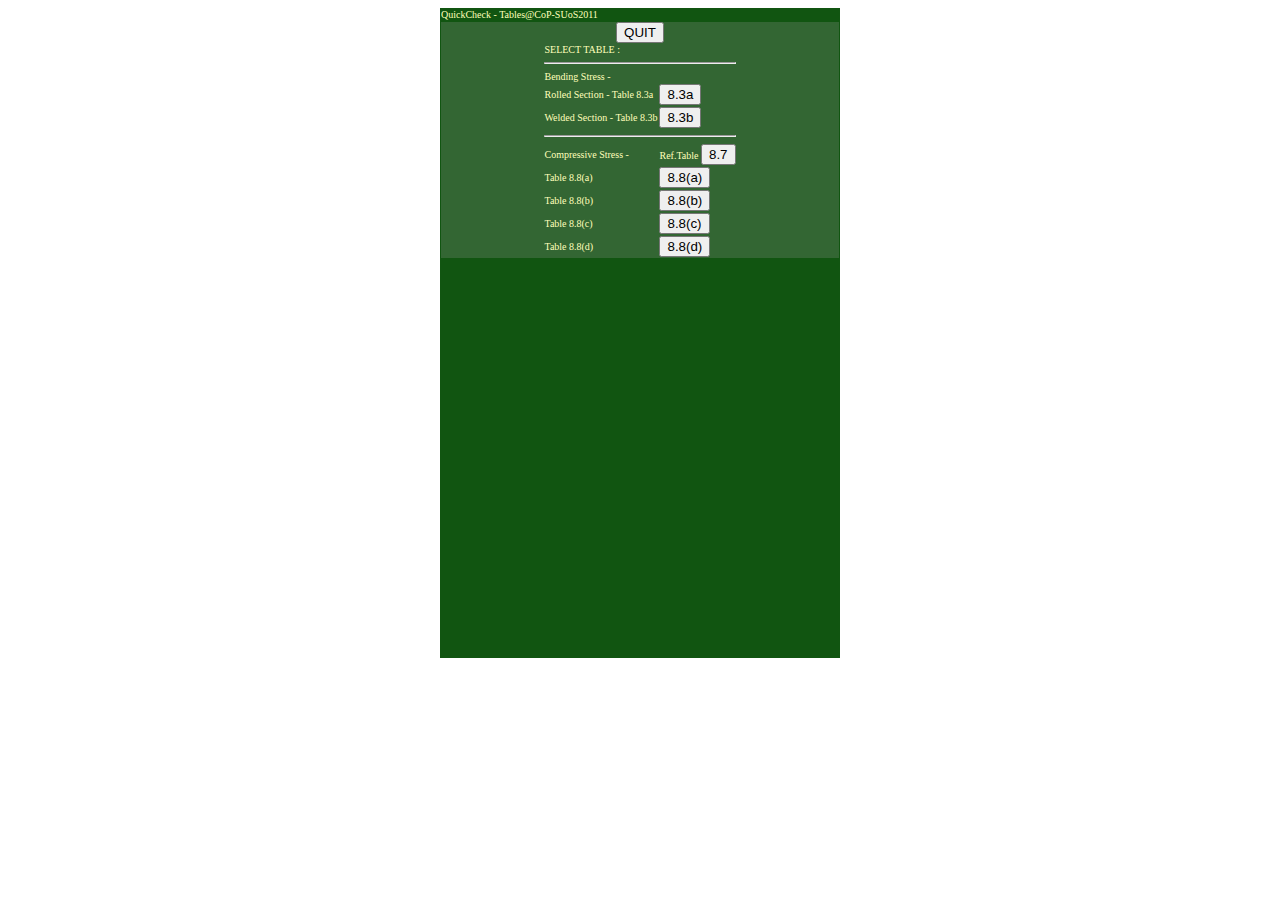
==== index.html @ 7489a435 "re-entry one missing important line" ====
<!DOCTYPE html>
<html>
<head>
<link rel="stylesheet" type="text/css" href="./pagestyle.css" />
<script type="text/javascript" src="./tablechecking.js"></script>
<script type="text/javascript" src="phonegap.js"></script>
<script type="text/javascript" src="./jquery.js"></script>
<script type="text/javascript" >
function quitapp() {
	navigator.app.exitApp();
	}
</script>
</head>
<body onload="init()">
<table class="mainscreen" align="center" id="maintable" style="width:400px; height:650px;">
<tr><td colspan="2">QuickCheck - Tables@CoP-SUoS2011</td></tr>
<tr>
<td align="center" style="width:100%; height:100%;" class="container">
<!-- 1st DIV : TABLE SELECTION -->
	<div id="tableselect" class="tableselect">
		<input type="button" value="QUIT" onclick="quitapp()" />
		<table>
			<tr><td colspan="2">SELECT TABLE :</td></tr>
			<tr><td colspan="2"><hr/></td></tr>
			<tr><td colspan="2">Bending Stress -</td></tr>
			<tr><td>Rolled Section - Table 8.3a</td><td><input type="button" value="8.3a" onclick="divchg('t83a')" /></td></tr>
			<tr><td>Welded Section - Table 8.3b</td><td><input type="button" value="8.3b" onclick="divchg('t83b')" /></td></tr>
			<tr><td colspan="2"><hr/></td></tr>
			<tr><td >Compressive Stress -</td><td>Ref.Table <input type="button" value="8.7" onclick="divchg('t87')" /></td></tr>
			<tr><td>Table 8.8(a)</td><td><input type="button" value="8.8(a)" onclick="divchg('t88a')" /></td></tr>
			<tr><td>Table 8.8(b)</td><td><input type="button" value="8.8(b)" onclick="divchg('t88b')" /></td></tr>
			<tr><td>Table 8.8(c)</td><td><input type="button" value="8.8(c)" onclick="divchg('t88c')" /></td></tr>
			<tr><td>Table 8.8(d)</td><td><input type="button" value="8.8(d)" onclick="divchg('t88d')" /></td></tr>
		</table>
		
	</div>
<!-- 2nd DIV : Table 8.3a -->
	<div id="t83a" class="t83a">
		<input type="button" value="QUIT" onclick="quitapp()" />
		<table align="center" style="width:100%; height:100%;">
		<tr>
		<td>
		<input type="button" value="HOME" onclick="divchg('tableselect')" /><input type="button" value="QUIT" onclick="quitapp()" />
		<br/><hr/>
		</td>
		</tr>
		<tr><td><iframe src="./t83a.html" style="width:100%; height:650px;" frameborder="0"></iframe></td></tr>
		</table>
		
	</div>
<!-- 3rd DIV : Table 8.3b -->
	<div id="t83b" class="t83a">
		<table align="center" style="width:100%; height:100%;">
		<tr>
		<td>
		<input type="button" value="HOME" onclick="divchg('tableselect')" /><input type="button" value="QUIT" onclick="quitapp()" />
		<br/><hr/>
		</td>
		</tr>
		<tr><td><iframe src="./t83b.html" style="width:100%; height:650px;" frameborder="0"></iframe></td></tr>
		</table>
	</div>
<!-- 4th DIV : Table 8.8(a) -->
	<div id="t88a" class="t83a">
		<table align="center" style="width:100%; height:100%;">
		<tr>
		<td>
		<input type="button" value="HOME" onclick="divchg('tableselect')" /><input type="button" value="QUIT" onclick="quitapp()" />
		<br/><hr/>
		</td>
		</tr>
		<tr><td><iframe src="./t88.html?t=a" style="width:100%; height:650px;" frameborder="0"></iframe></td></tr>
		</table>
	</div>
<!-- 5th DIV : Table 8.8(b) -->
	<div id="t88b" class="t83a">
		<table align="center" style="width:100%; height:100%;">
		<tr>
		<td>
		<input type="button" value="HOME" onclick="divchg('tableselect')" /><input type="button" value="QUIT" onclick="quitapp()" />
		<br/><hr/>
		</td>
		</tr>
		<tr><td><iframe src="./t88.html?t=b" style="width:100%; height:650px;" frameborder="0"></iframe></td></tr>
		</table>
	</div>
<!-- 6th DIV : Table 8.8(c) -->
	<div id="t88c" class="t83a">
		<table align="center" style="width:100%; height:100%;">
		<tr>
		<td>
		<input type="button" value="HOME" onclick="divchg('tableselect')" /><input type="button" value="QUIT" onclick="quitapp()" />
		<br/><hr/>
		</td>
		</tr>
		<tr><td><iframe src="./t88.html?t=c" style="width:100%; height:650px;" frameborder="0"></iframe></td></tr>
		</table>
	</div>
<!-- 7th DIV : Table 8.8(d) -->
	<div id="t88d" class="t83a">
		<table align="center" style="width:100%; height:100%;">
		<tr>
		<td>
		<input type="button" value="HOME" onclick="divchg('tableselect')" /><input type="button" value="QUIT" onclick="quitapp()" />
		<br/><hr/>
		</td>
		</tr>
		<tr><td><iframe src="./t88.html?t=d" style="width:100%; height:650px;" frameborder="0"></iframe></td></tr>
		</table>
	</div>
<!-- 8th DIV : Table 8.7 -->
	<div id="t87" class="t83a">
		<table align="center" style="width:100%; height:100%;">
		<tr>
		<td>
		<input type="button" value="HOME" onclick="divchg('tableselect')" /><input type="button" value="QUIT" onclick="quitapp()" />
		<br/><hr/>
		</td>
		</tr>
		<tr><td><iframe src="./t87.html" style="width:100%; height:650px;" frameborder="0"></iframe></td></tr>
		</table>
	</div>




</td>
</tr>
</table>

</body>
</html>
---- pagestyle.css ----
body {
	font-size: 10px;
	}
table {
	color: #FFFFBB;
	border-collapse: collapse;
	}
table.mainscreen {
	border-collapse: collapse;
	background-color: #115511;
	}
td.container {
	position: relative;
	top: 0px;
	vertical-align: top;
	width: 100%;
	height: 650px;
	overflow: hidden;
	}
div.tableselect {
	position: relative;
	top: 0px;
	color: #AAAA99;
	background-color: #336633;
	float: none;
	}
div.t83a {
	position: relative;
	top: 0px;
	width: 100%;
	color: #AA99AA;
	background-color: #665533;
	float: none;
	}
td.pbpc {
	text-align: center;
	}
span.warning {
	color: red;
	float: none;
	}
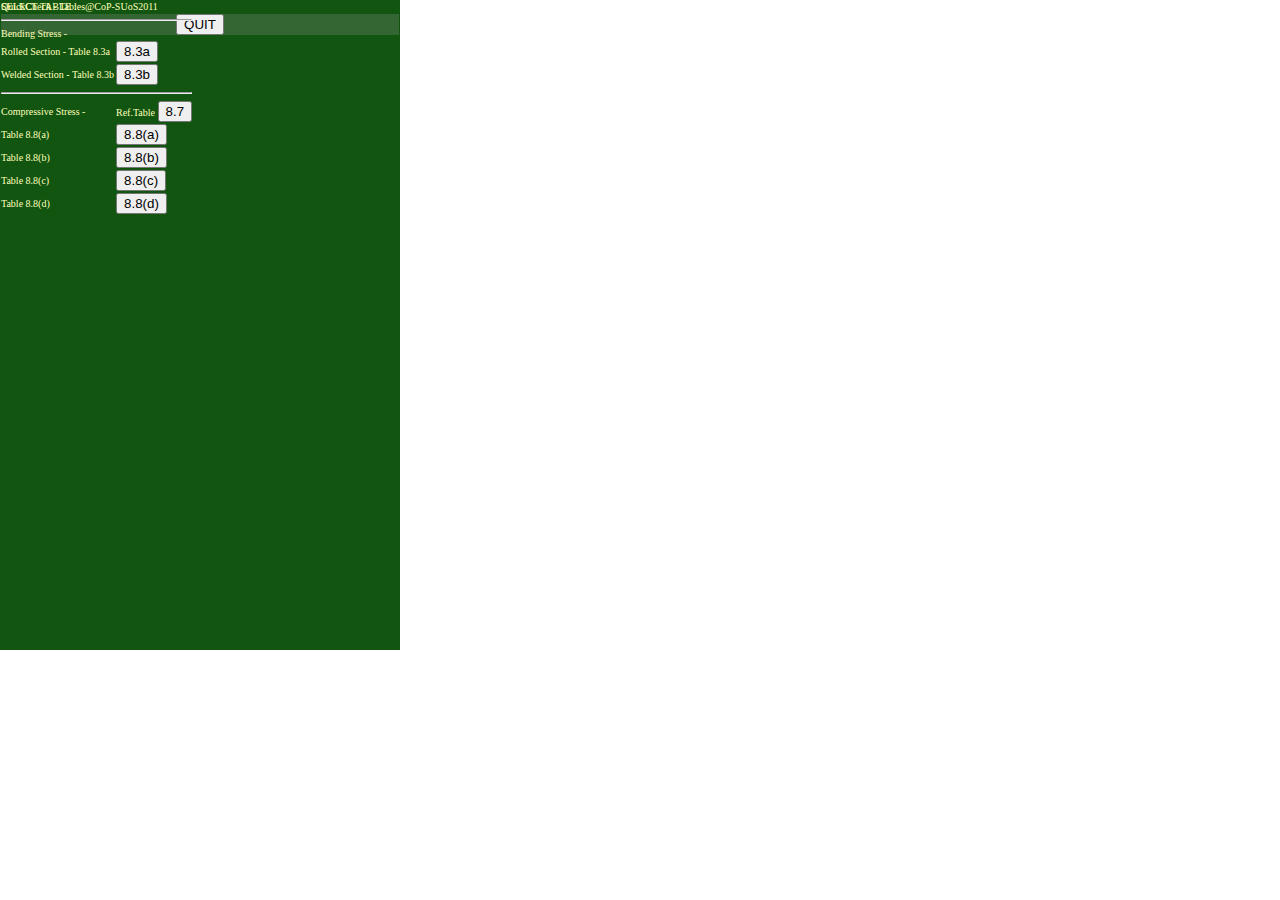
==== commit b46a842c: "revised some files for better arragement" ====
--- a/index.html
+++ b/index.html
@@ -3,13 +3,7 @@
 <head>
 <link rel="stylesheet" type="text/css" href="./pagestyle.css" />
 <script type="text/javascript" src="./tablechecking.js"></script>
-<script type="text/javascript" src="phonegap.js"></script>
 <script type="text/javascript" src="./jquery.js"></script>
-<script type="text/javascript" >
-function quitapp() {
-	navigator.app.exitApp();
-	}
-</script>
 </head>
 <body onload="init()">
 <table class="mainscreen" align="center" id="maintable" style="width:400px; height:650px;">
@@ -36,7 +30,6 @@
 	</div>
 <!-- 2nd DIV : Table 8.3a -->
 	<div id="t83a" class="t83a">
-		<input type="button" value="QUIT" onclick="quitapp()" />
 		<table align="center" style="width:100%; height:100%;">
 		<tr>
 		<td>
--- a/pagestyle.css
+++ b/pagestyle.css
@@ -2,6 +2,9 @@
 	font-size: 10px;
 	}
 table {
+	position: fixed;
+	top: 0px;
+	left: 0px;
 	color: #FFFFBB;
 	border-collapse: collapse;
 	}
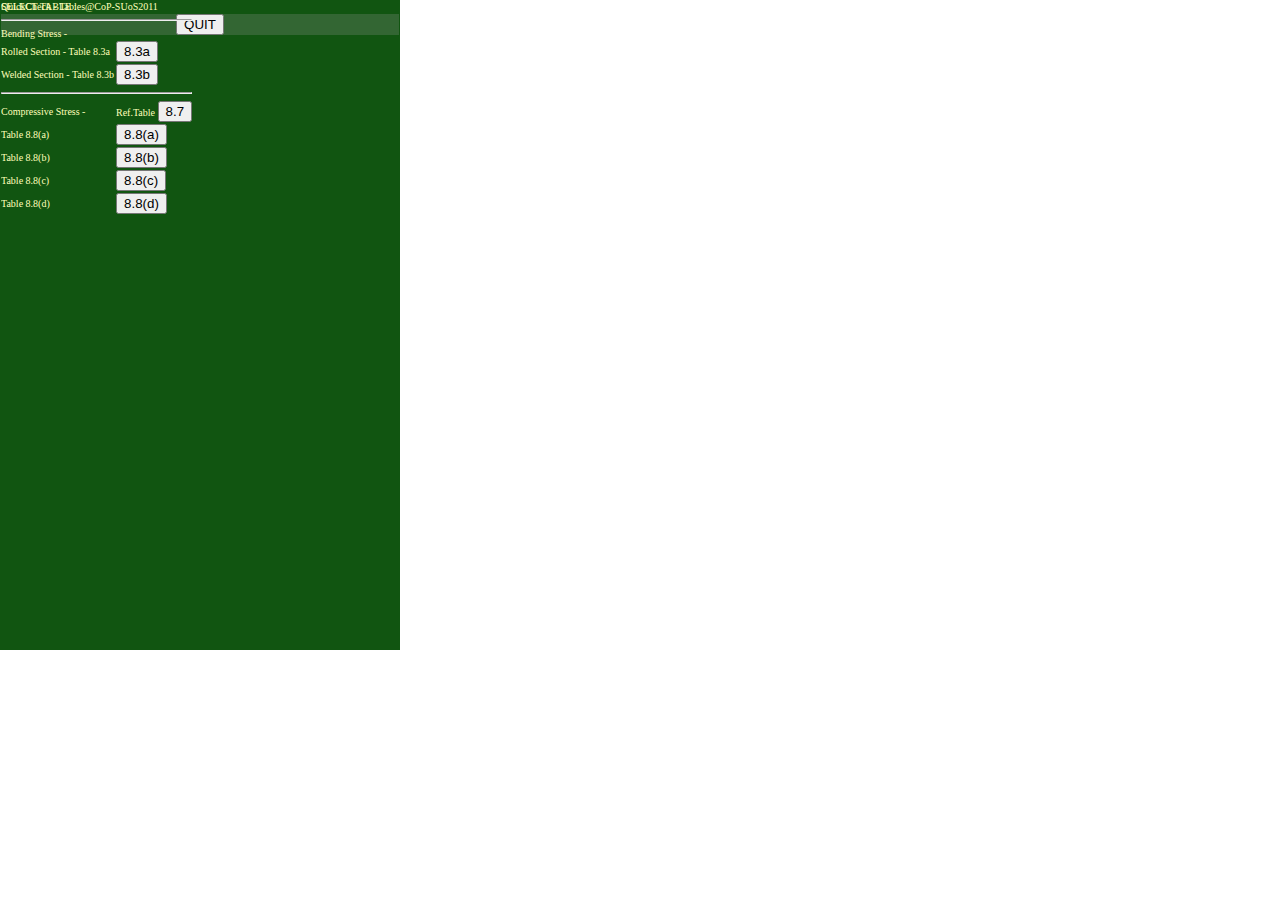
==== commit 9c9e99b7: "Merge branch 'master' of https://github.com/thomaspkng/TablesCoP2011" ====
--- a/index.html
+++ b/index.html
@@ -3,6 +3,7 @@
 <head>
 <link rel="stylesheet" type="text/css" href="./pagestyle.css" />
 <script type="text/javascript" src="./tablechecking.js"></script>
+<script type="text/javascript" src="phonegap.js"></script>
 <script type="text/javascript" src="./jquery.js"></script>
 </head>
 <body onload="init()">
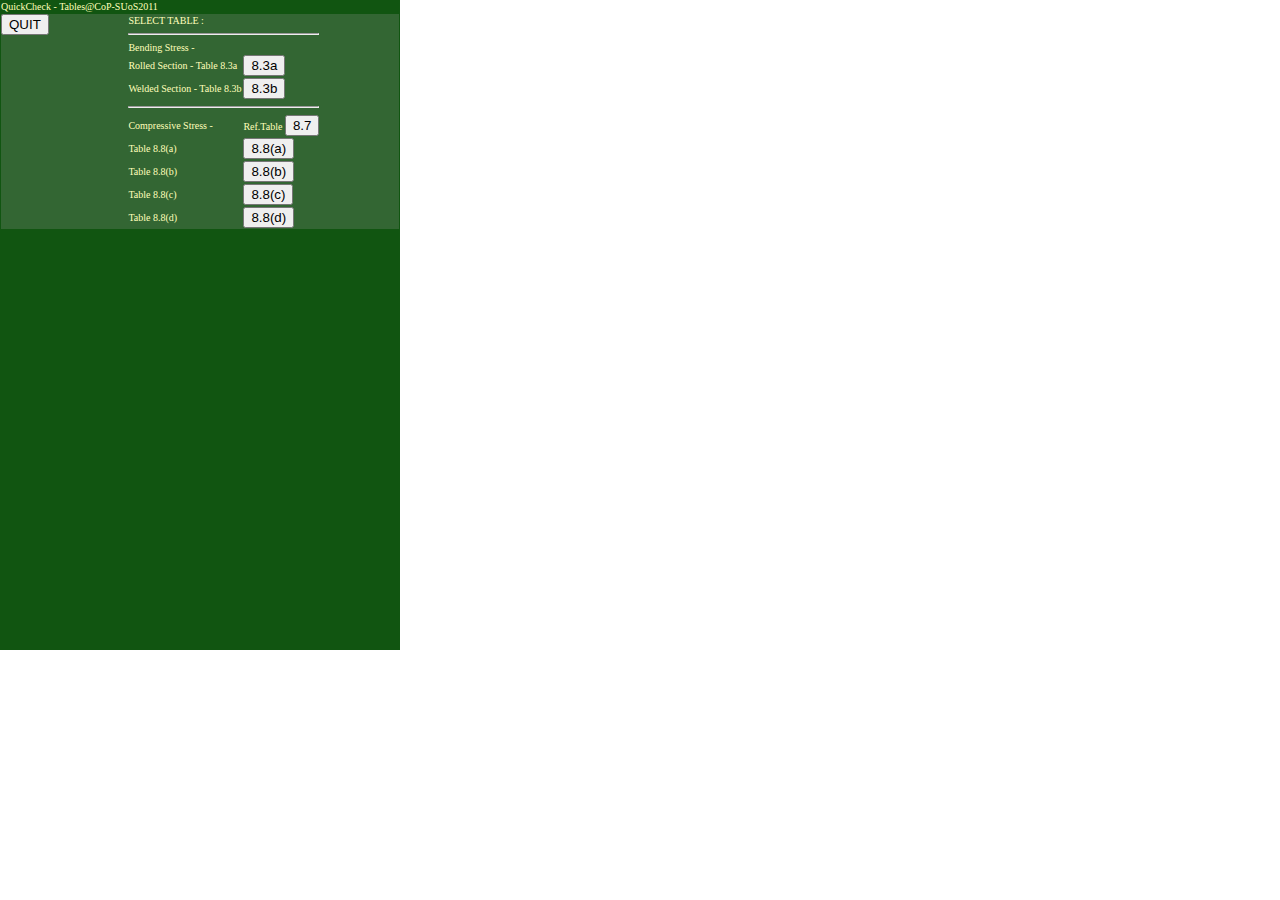
==== commit 584bc2d4: "set position of QUIT button at DIV.tableselecct" ====
--- a/index.html
+++ b/index.html
@@ -13,7 +13,7 @@
 <td align="center" style="width:100%; height:100%;" class="container">
 <!-- 1st DIV : TABLE SELECTION -->
 	<div id="tableselect" class="tableselect">
-		<input type="button" value="QUIT" onclick="quitapp()" />
+		<div style="float: left;"><input type="button" value="QUIT" onclick="quitapp()" /></div>
 		<table>
 			<tr><td colspan="2">SELECT TABLE :</td></tr>
 			<tr><td colspan="2"><hr/></td></tr>
--- a/pagestyle.css
+++ b/pagestyle.css
@@ -2,13 +2,13 @@
 	font-size: 10px;
 	}
 table {
-	position: fixed;
-	top: 0px;
-	left: 0px;
 	color: #FFFFBB;
 	border-collapse: collapse;
 	}
 table.mainscreen {
+	position: fixed;
+	top: 0px;
+	left: 0px;
 	border-collapse: collapse;
 	background-color: #115511;
 	}
@@ -41,4 +41,4 @@
 span.warning {
 	color: red;
 	float: none;
-	}+	}
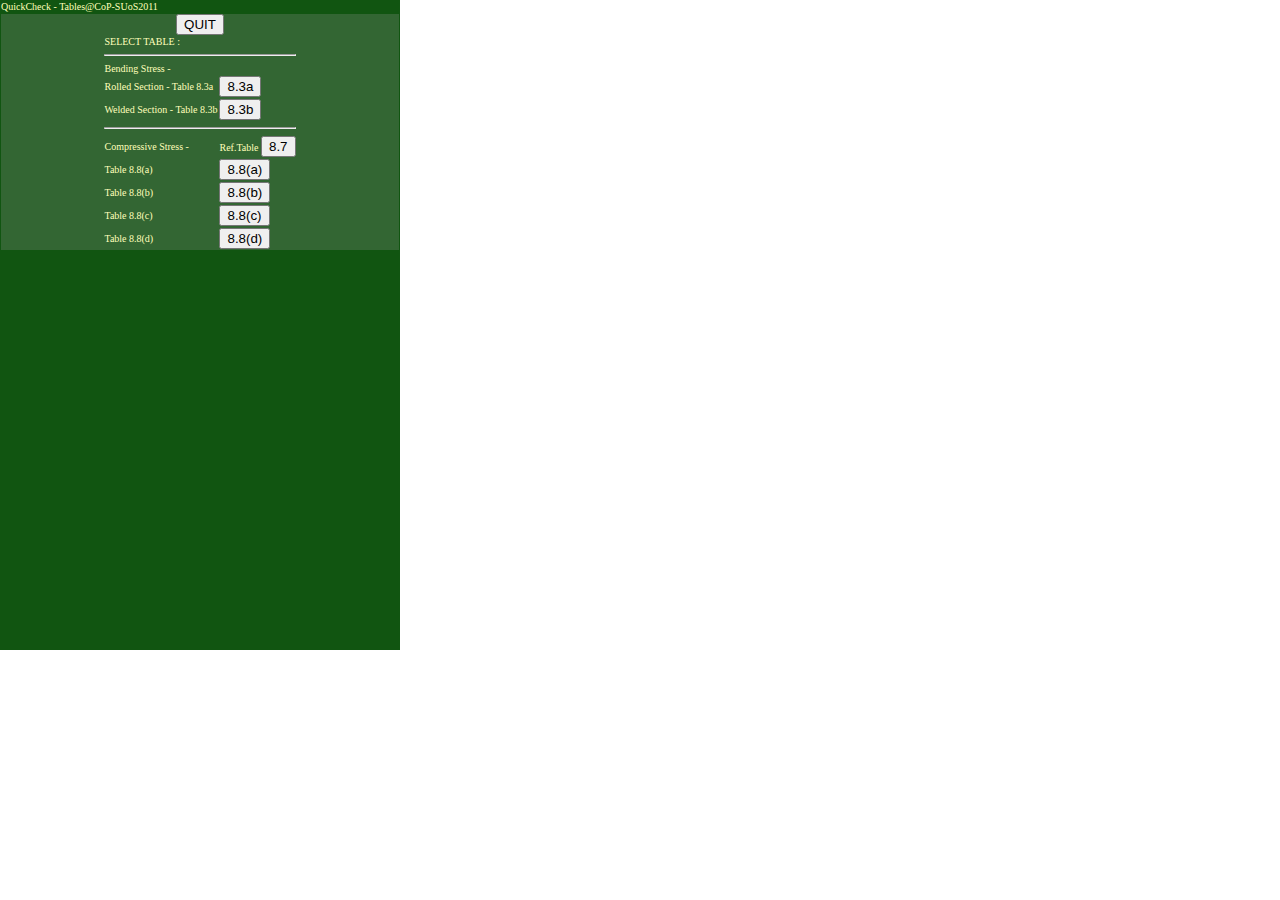
==== commit 8ba10ceb: "update css file" ====
--- a/index.html
+++ b/index.html
@@ -13,7 +13,7 @@
 <td align="center" style="width:100%; height:100%;" class="container">
 <!-- 1st DIV : TABLE SELECTION -->
 	<div id="tableselect" class="tableselect">
-		<div style="float: left;"><input type="button" value="QUIT" onclick="quitapp()" /></div>
+		<input type="button" value="QUIT" onclick="quitapp()" />
 		<table>
 			<tr><td colspan="2">SELECT TABLE :</td></tr>
 			<tr><td colspan="2"><hr/></td></tr>
@@ -104,7 +104,7 @@
 	</div>
 <!-- 8th DIV : Table 8.7 -->
 	<div id="t87" class="t83a">
-		<table align="center" style="width:100%; height:100%;">
+		<table align="center" style="width:95%; height:100%;" class="t87">
 		<tr>
 		<td>
 		<input type="button" value="HOME" onclick="divchg('tableselect')" /><input type="button" value="QUIT" onclick="quitapp()" />
--- a/pagestyle.css
+++ b/pagestyle.css
@@ -11,6 +11,13 @@
 	left: 0px;
 	border-collapse: collapse;
 	background-color: #115511;
+	}
+table.t87 {
+	position: relative;
+	top: 0px;
+	left: 0px;
+	border-collapse: collapse;
+	background-color: #665533;
 	}
 td.container {
 	position: relative;
@@ -41,4 +48,4 @@
 span.warning {
 	color: red;
 	float: none;
-	}
+	}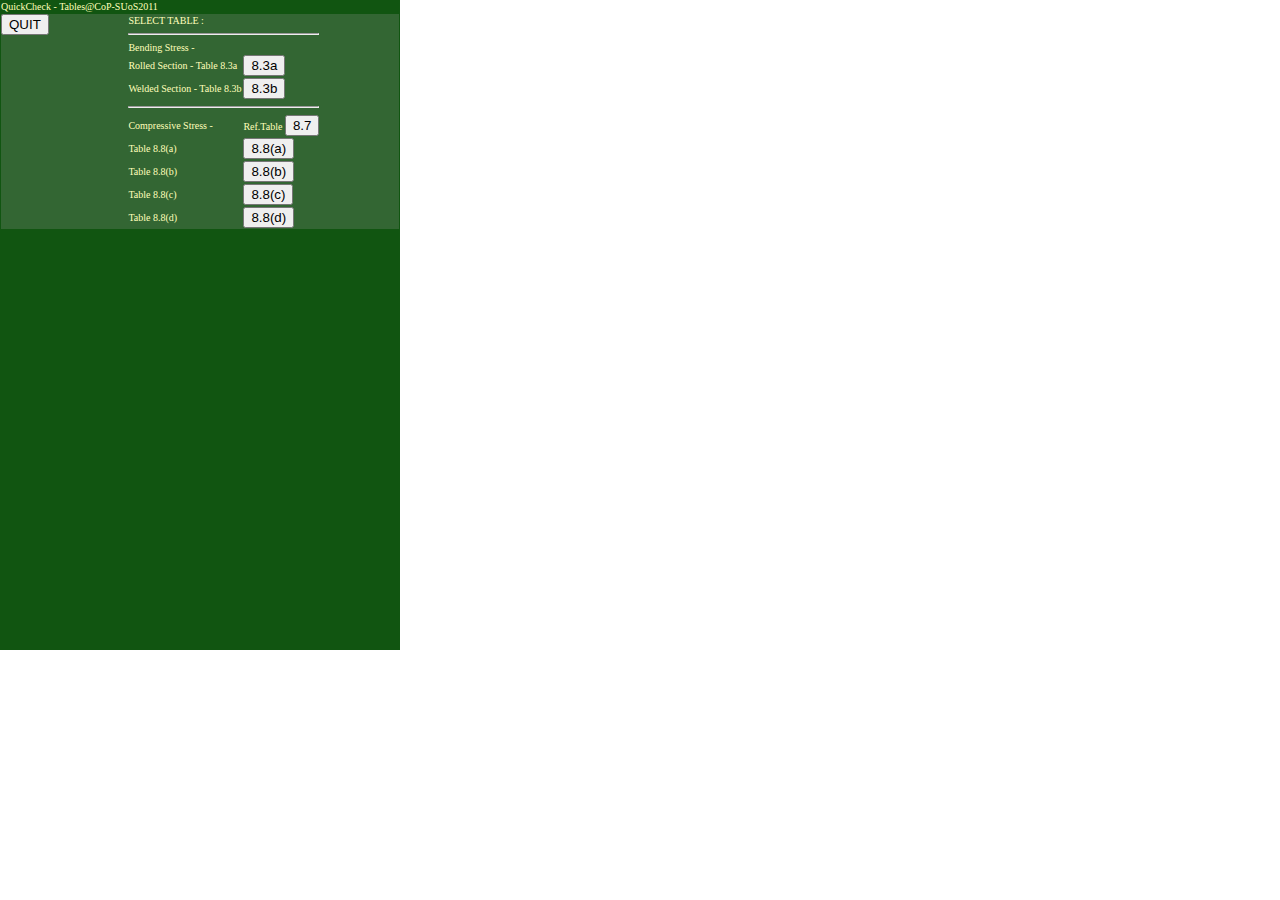
==== commit e076ac51: "Merge branch 'master' of https://github.com/thomaspkng/TablesCoP2011" ====
--- a/index.html
+++ b/index.html
@@ -13,7 +13,7 @@
 <td align="center" style="width:100%; height:100%;" class="container">
 <!-- 1st DIV : TABLE SELECTION -->
 	<div id="tableselect" class="tableselect">
-		<input type="button" value="QUIT" onclick="quitapp()" />
+		<div style="float: left;"><input type="button" value="QUIT" onclick="quitapp()" /></div>
 		<table>
 			<tr><td colspan="2">SELECT TABLE :</td></tr>
 			<tr><td colspan="2"><hr/></td></tr>
--- a/pagestyle.css
+++ b/pagestyle.css
@@ -48,4 +48,4 @@
 span.warning {
 	color: red;
 	float: none;
-	}+	}
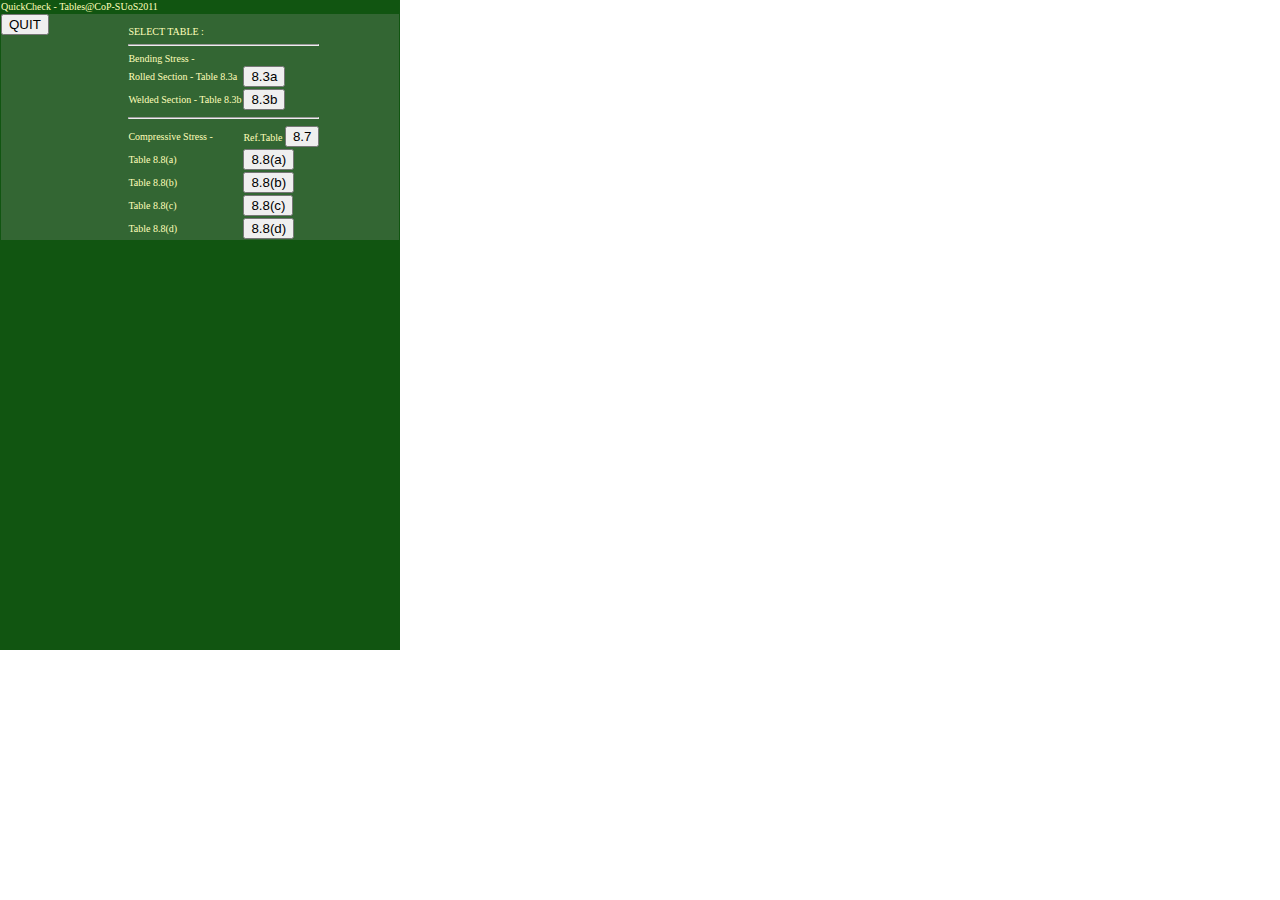
==== commit 132300be: "upate index.html and css files" ====
--- a/index.html
+++ b/index.html
@@ -14,6 +14,7 @@
 <!-- 1st DIV : TABLE SELECTION -->
 	<div id="tableselect" class="tableselect">
 		<div style="float: left;"><input type="button" value="QUIT" onclick="quitapp()" /></div>
+		<br/>
 		<table>
 			<tr><td colspan="2">SELECT TABLE :</td></tr>
 			<tr><td colspan="2"><hr/></td></tr>
@@ -104,14 +105,14 @@
 	</div>
 <!-- 8th DIV : Table 8.7 -->
 	<div id="t87" class="t83a">
-		<table align="center" style="width:95%; height:100%;" class="t87">
+		<table align="center" style="width:95%; height:800px;" class="t87">
 		<tr>
 		<td>
 		<input type="button" value="HOME" onclick="divchg('tableselect')" /><input type="button" value="QUIT" onclick="quitapp()" />
 		<br/><hr/>
 		</td>
 		</tr>
-		<tr><td><iframe src="./t87.html" style="width:100%; height:650px;" frameborder="0"></iframe></td></tr>
+		<tr><td><iframe class="t87" src="./t87.html" style="width:100%; height:650px;" frameborder="0"></iframe></td></tr>
 		</table>
 	</div>
 
--- a/pagestyle.css
+++ b/pagestyle.css
@@ -12,7 +12,7 @@
 	border-collapse: collapse;
 	background-color: #115511;
 	}
-table.t87 {
+.t87 {
 	position: relative;
 	top: 0px;
 	left: 0px;
@@ -48,4 +48,4 @@
 span.warning {
 	color: red;
 	float: none;
-	}
+	}